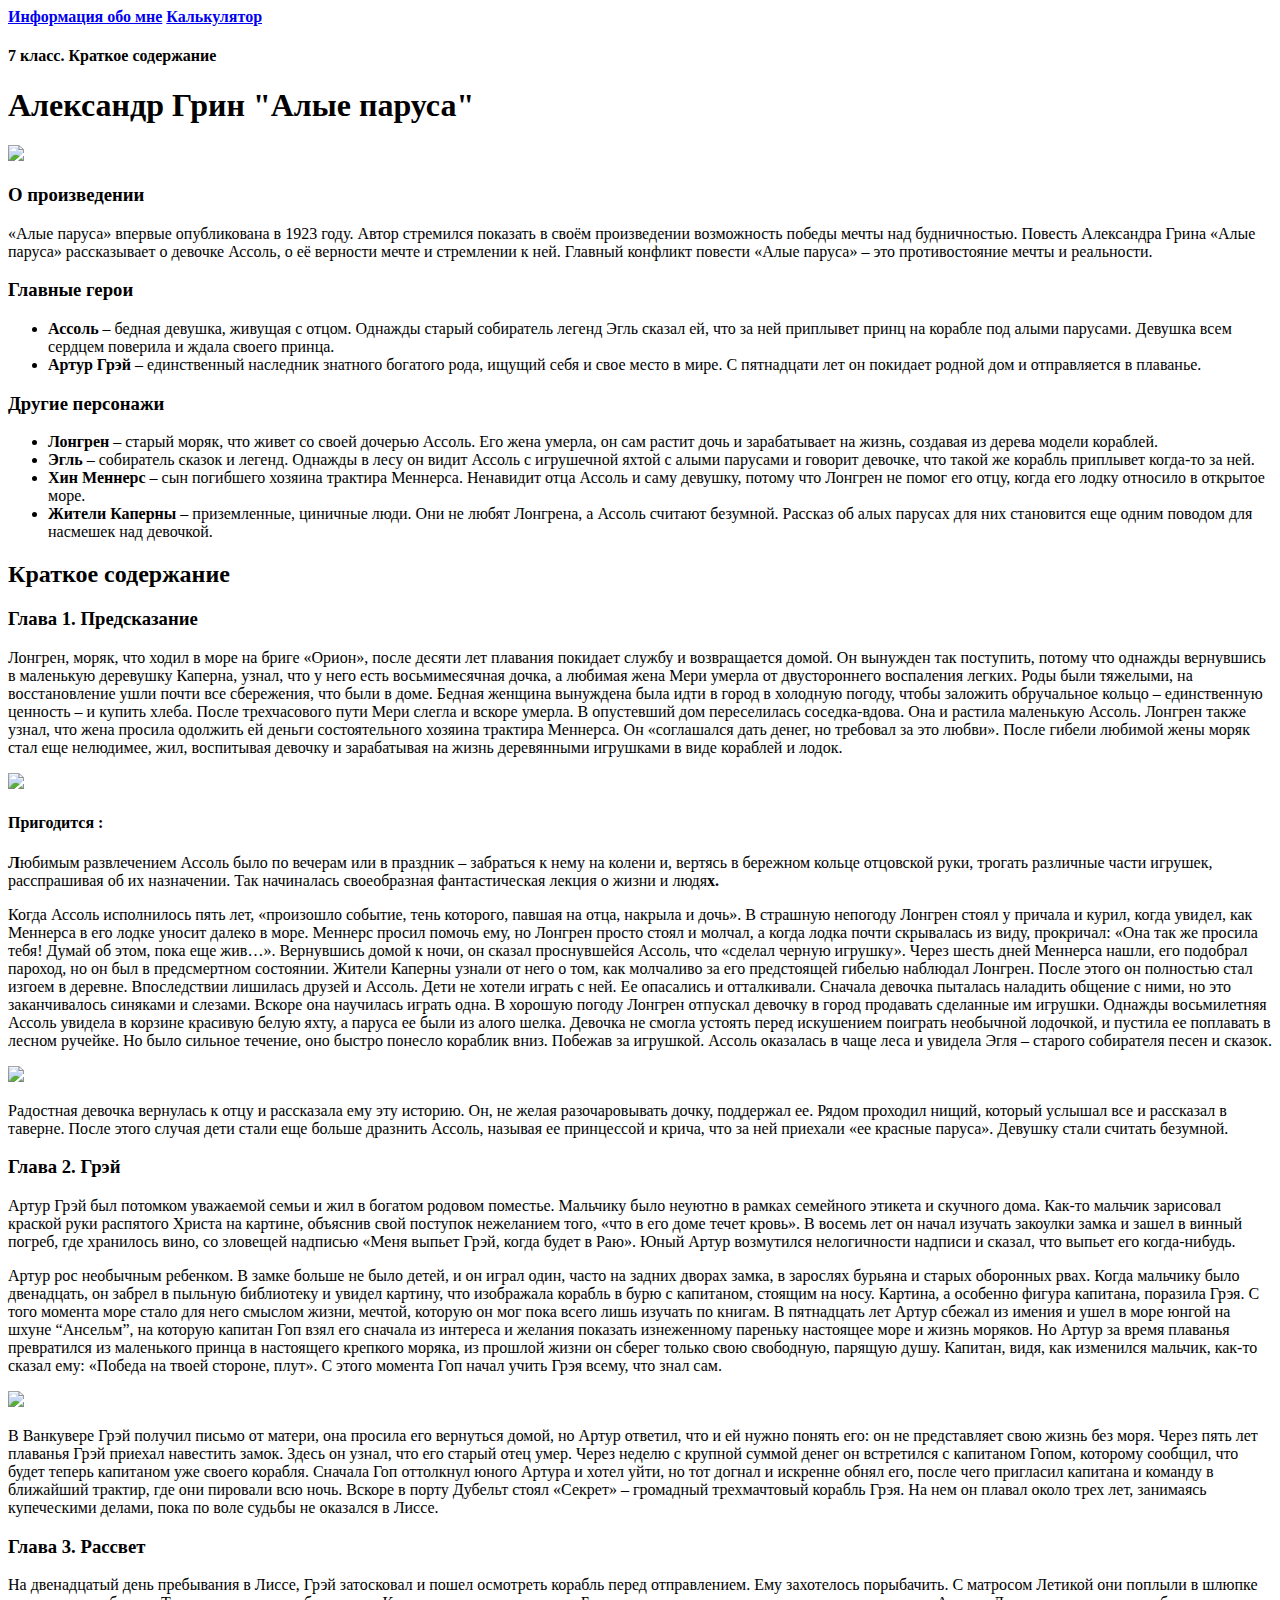
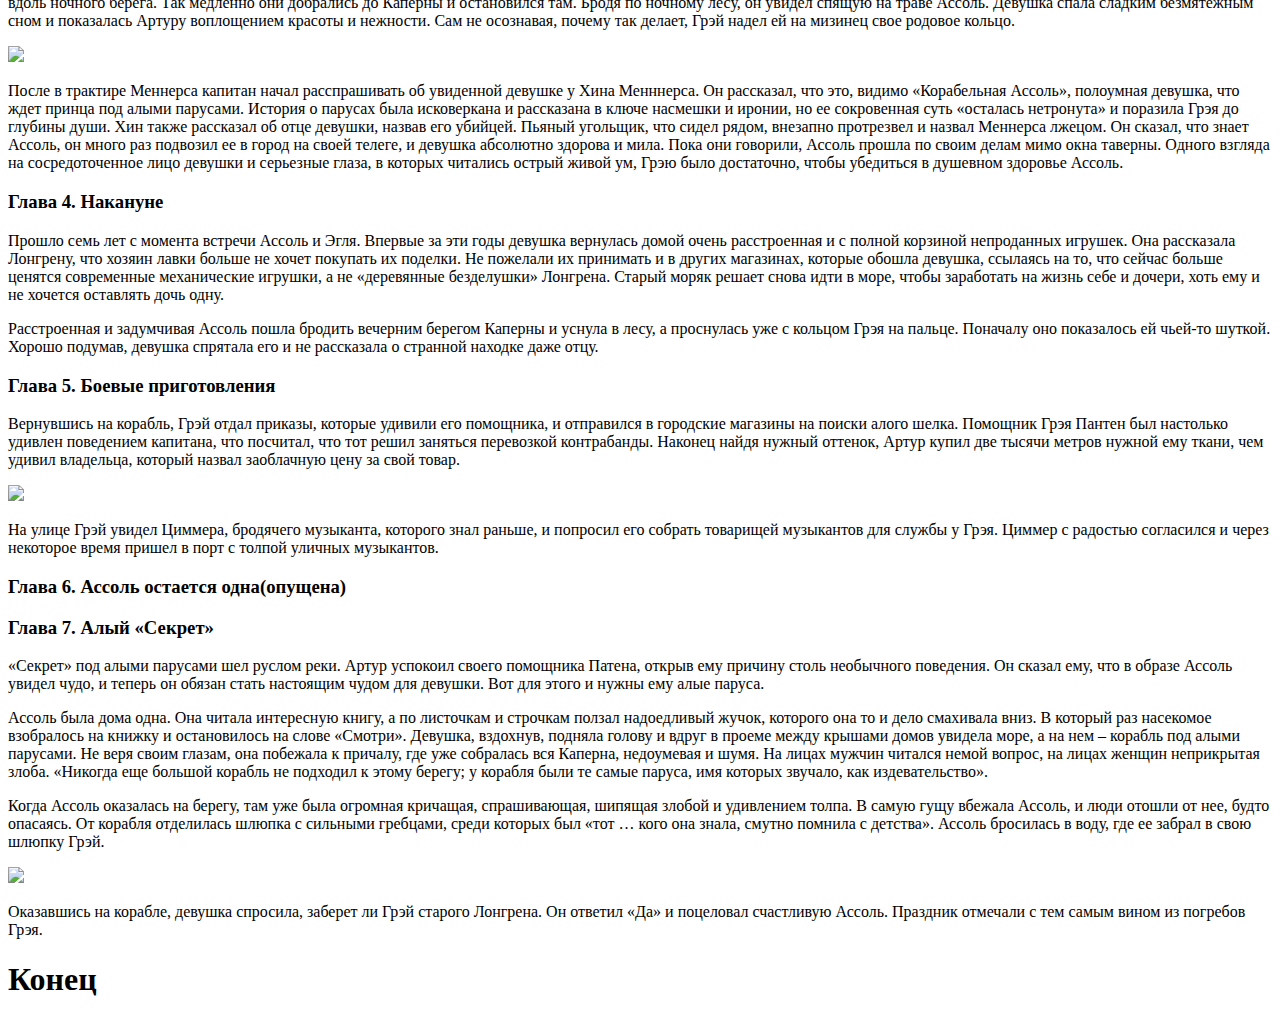
==== index.html @ d00159dd "не знаю зачем написал" ====
<!DOCTYPE html>
<html>
     <head>
	 <meta charset="UTF-8">
     <link rel="stylesheet" href="style.css">
	 <title>applebrain</title>
	 <link rel="shortcut icon" href="aa1.png"/>
       
	 </head>
	 <body>
        
       <nav>
         <a href="about.html" target="_blank" class="ddd"><b>Информация обо мне</b></a>
            <a href="kal.html" target="_blank"
               class="e"><b>Калькулятор</b></a>
        </nav>
         
           <h4 class="h44"><b>7 класс.</b><b> Краткое содержание</b></h4>  
         
           
       
         <div class="class">
             <h1>Александр Грин "Алые паруса"</h1>
           <img id="s" src="https://ozornik.net/wp-content/uploads/2020/12/chitatelskij-dnevnik-risunok-alye-parusa.jpg">
             <h3>О произведении</h3>
            <p> «Алые паруса» впервые опубликована  в 1923 году. Автор стремился показать в своём произведении возможность победы мечты над будничностью. Повесть Александра Грина «Алые паруса» рассказывает о девочке Ассоль, о её верности мечте и стремлении к ней. Главный конфликт повести «Алые паруса»  – это противостояние мечты и реальности.
            </p> 
             <h3>Главные герои</h3>
             <ul>
<li><strong>Ассоль</strong> – бедная девушка, живущая с отцом. Однажды старый собиратель легенд Эгль сказал ей, что за ней приплывет принц на корабле под алыми парусами. Девушка всем сердцем поверила и ждала своего принца.</li>

<li><strong>Артур Грэй</strong> – единственный наследник знатного богатого рода, ищущий себя и свое место в мире. С пятнадцати лет он покидает родной дом и отправляется в плаванье. </li>

             </ul>
        <h3>Другие персонажи</h3>  
             <ul>
             <li><strong>Лонгрен</strong> – старый моряк, что живет со своей дочерью Ассоль. Его жена умерла, он сам растит дочь и зарабатывает на жизнь, создавая из дерева модели кораблей.</li>

<li><strong>Эгль</strong> – собиратель сказок и легенд. Однажды в лесу он видит Ассоль с игрушечной яхтой с алыми парусами и говорит девочке, что такой же корабль приплывет когда-то за ней. </li>

<li><strong>Хин Меннерс</strong> – сын погибшего хозяина трактира Меннерса. Ненавидит отца Ассоль и саму девушку, потому что Лонгрен не помог его отцу, когда его лодку относило в открытое море.</li>

<li><strong>Жители Каперны</strong> – приземленные, циничные люди. Они не любят Лонгрена, а Ассоль считают безумной. Рассказ об алых парусах для них становится еще одним поводом для насмешек над девочкой. </li>

</ul>
        <h2>Краткое содержание</h2>
             <h3>Глава 1. Предсказание</h3>
             <p>Лонгрен, моряк, что ходил в море на бриге «Орион», после десяти лет плавания покидает службу и возвращается домой. Он вынужден так поступить, потому что однажды вернувшись в маленькую деревушку Каперна, узнал, что у него есть восьмимесячная дочка, а любимая жена Мери умерла от двустороннего воспаления легких. 
Роды были тяжелыми, на восстановление ушли почти все сбережения, что были в доме. Бедная женщина вынуждена была идти в город в холодную погоду, чтобы заложить обручальное кольцо – единственную ценность – и купить хлеба. После трехчасового пути Мери слегла и вскоре умерла. 
В опустевший дом переселилась соседка-вдова. Она и растила маленькую Ассоль. Лонгрен также узнал, что жена просила одолжить ей деньги состоятельного хозяина трактира Меннерса. Он «соглашался дать денег, но требовал за это любви».
	        
После гибели любимой жены моряк стал еще нелюдимее, жил, воспитывая девочку и зарабатывая на жизнь деревянными игрушками в виде кораблей и лодок.
              </p>
             <img id="rt" src="https://obrazovaka.ru/wp-content/uploads/2021/10/alye-parusa-1.jpg">
             <h4 id="qwe">Пригодится :</h4>
             <p>
             <b>Л</b>юбимым развлечением Ассоль было по вечерам или в праздник – забраться к нему на колени и, вертясь в бережном кольце отцовской руки, трогать различные части игрушек, расспрашивая об их назначении. Так начиналась своеобразная фантастическая лекция о жизни и людя<b>х.</b>
             </p>
             <p>Когда Ассоль исполнилось пять лет, «произошло событие, тень которого, павшая на отца, накрыла и дочь». В страшную непогоду Лонгрен стоял у причала и курил, когда увидел, как Меннерса в его лодке уносит далеко в море. Меннерс просил помочь ему, но Лонгрен просто стоял и молчал, а когда лодка почти скрывалась из виду, прокричал: «Она так же просила тебя! Думай об этом, пока еще жив…». Вернувшись домой к ночи, он сказал проснувшейся Ассоль, что «сделал черную игрушку».
Через шесть дней Меннерса нашли, его подобрал пароход, но он был в предсмертном состоянии. Жители Каперны узнали от него о том, как молчаливо за его предстоящей гибелью наблюдал Лонгрен. После этого он полностью стал изгоем в деревне. Впоследствии лишилась друзей и Ассоль. Дети не хотели играть с ней. Ее опасались и отталкивали. Сначала девочка пыталась наладить общение с ними, но это заканчивалось синяками и слезами. Вскоре она научилась играть одна.
В хорошую погоду Лонгрен отпускал девочку в город продавать сделанные им игрушки. Однажды восьмилетняя Ассоль увидела в корзине красивую белую яхту, а паруса ее были из алого шелка. Девочка не смогла устоять перед искушением поиграть необычной лодочкой, и пустила ее поплавать в лесном ручейке. Но было сильное течение, оно быстро понесло кораблик вниз. Побежав за игрушкой. Ассоль оказалась в чаще леса и увидела Эгля – старого собирателя песен и сказок.</p>
             <img src="https://obrazovaka.ru/wp-content/uploads/2021/10/alye-parusa-2.jpg"> 
             <p>Радостная девочка вернулась к отцу и рассказала ему эту историю. Он, не желая разочаровывать дочку, поддержал ее. Рядом проходил нищий, который услышал все и рассказал в таверне. После этого случая дети стали еще больше дразнить Ассоль, называя ее принцессой и крича, что за ней приехали «ее красные паруса». Девушку стали считать безумной.
             </p>
            
             <h3>Глава 2. Грэй</h3>
             <p>
             Артур Грэй был потомком уважаемой семьи и жил в богатом родовом поместье. Мальчику было неуютно в рамках семейного этикета и скучного дома. 
Как-то мальчик зарисовал краской руки распятого Христа на картине, объяснив свой поступок нежеланием того, «что в его доме течет кровь». В восемь лет он начал изучать закоулки замка и зашел в винный погреб, где хранилось вино, со зловещей надписью «Меня выпьет Грэй, когда будет в Раю». Юный Артур возмутился нелогичности надписи и сказал, что выпьет его когда-нибудь.
             </p>
             <p>
             Артур рос необычным ребенком. В замке больше не было детей, и он играл один, часто на задних дворах замка, в зарослях бурьяна и старых оборонных рвах.
Когда мальчику было двенадцать, он забрел в пыльную библиотеку и увидел картину, что изображала корабль в бурю с капитаном, стоящим на носу. Картина, а особенно фигура капитана, поразила Грэя. С того момента море стало для него смыслом жизни, мечтой, которую он мог пока всего лишь изучать по книгам.
	        
В пятнадцать лет Артур сбежал из имения и ушел в море юнгой на шхуне “Ансельм”, на которую капитан Гоп взял его сначала из интереса и желания показать изнеженному пареньку настоящее море и жизнь моряков. Но Артур за время плаванья превратился из маленького принца в настоящего крепкого моряка, из прошлой жизни он сберег только свою свободную, парящую душу. Капитан, видя, как изменился мальчик, как-то сказал ему: «Победа на твоей стороне, плут». С этого момента Гоп начал учить Грэя всему, что знал сам.
             </p>
             <img src="https://obrazovaka.ru/wp-content/uploads/2021/10/alye-parusa-5.jpg">
             <p>
             В Ванкувере Грэй получил письмо от матери, она просила его вернуться домой, но Артур ответил, что и ей нужно понять его: он не представляет свою жизнь без моря. 
Через пять лет плаванья Грэй приехал навестить замок. Здесь он узнал, что его старый отец умер. Через неделю с крупной суммой денег он встретился с капитаном Гопом, которому сообщил, что будет теперь капитаном уже своего корабля. Сначала Гоп оттолкнул юного Артура и хотел уйти, но тот  догнал и искренне обнял его, после чего пригласил капитана и команду в ближайший трактир, где они пировали всю ночь.
Вскоре в порту Дубельт стоял «Секрет» – громадный трехмачтовый корабль Грэя. 
На нем он плавал около трех лет, занимаясь купеческими делами, пока по воле судьбы не оказался в Лиссе.
       </p>
             <h3>Глава 3. Рассвет</h3>
             <p>
             На двенадцатый день пребывания в Лиссе, Грэй затосковал и пошел осмотреть корабль перед отправлением. Ему захотелось порыбачить. С матросом Летикой они поплыли в шлюпке вдоль ночного берега. Так медленно они добрались до Каперны и остановился там. 
Бродя по ночному лесу, он увидел спящую на траве Ассоль. Девушка спала сладким безмятежным сном и показалась Артуру воплощением красоты и нежности. Сам не осознавая, почему так делает, Грэй надел ей на мизинец свое родовое кольцо.
             </p>
             <img src="https://obrazovaka.ru/wp-content/uploads/2021/10/alye-parusa-6.jpg">
             <p>
             После в трактире Меннерса капитан начал расспрашивать об увиденной девушке у Хина Менннерса. Он рассказал, что это, видимо «Корабельная Ассоль», полоумная девушка, что ждет принца под алыми парусами. История о парусах была исковеркана и рассказана в ключе насмешки и иронии, но ее сокровенная суть «осталась нетронута» и поразила Грэя до глубины души.
Хин также рассказал об отце девушки, назвав его убийцей. Пьяный угольщик, что сидел рядом, внезапно протрезвел и назвал Меннерса лжецом. Он сказал, что знает Ассоль, он много раз подвозил ее в город на своей телеге, и девушка абсолютно здорова и мила. Пока они говорили, Ассоль прошла по своим делам мимо окна таверны. Одного взгляда на сосредоточенное лицо девушки и серьезные глаза, в которых читались острый живой ум, Грэю было достаточно, чтобы убедиться в душевном здоровье Ассоль.
             </p>
             <h3>Глава 4. Накануне</h3>
             <p>
             Прошло семь лет с момента встречи Ассоль и Эгля. Впервые за эти годы девушка вернулась домой очень расстроенная и с полной корзиной непроданных игрушек. Она рассказала Лонгрену, что хозяин лавки больше не хочет покупать их поделки. Не пожелали их принимать и в других магазинах, которые обошла девушка, ссылаясь на то, что сейчас больше ценятся современные механические игрушки, а не «деревянные безделушки» Лонгрена. Старый моряк решает снова идти в море, чтобы заработать на жизнь себе и дочери, хоть ему и не хочется оставлять дочь одну.
             </p>
             <p>
             Расстроенная и задумчивая Ассоль пошла бродить вечерним берегом Каперны и уснула в лесу, а проснулась уже с кольцом Грэя на пальце. Поначалу оно показалось ей чьей-то шуткой. Хорошо подумав, девушка спрятала его и не рассказала о странной находке даже отцу.


             </p>
             <h3>Глава 5. Боевые приготовления</h3>
             <p>
             Вернувшись на корабль, Грэй отдал приказы, которые удивили его помощника, и отправился в городские магазины на поиски алого шелка. Помощник Грэя Пантен был настолько удивлен поведением капитана, что посчитал, что тот решил заняться перевозкой контрабанды.
Наконец найдя нужный оттенок, Артур купил две тысячи метров нужной ему ткани, чем удивил владельца, который назвал заоблачную цену за свой товар.
             </p>
             <img src="https://obrazovaka.ru/wp-content/uploads/2021/10/alye-parusa-7.jpg">
             <p>
             На улице Грэй увидел Циммера, бродячего музыканта, которого знал раньше, и попросил его собрать товарищей музыкантов для службы у Грэя. Циммер с радостью согласился и через некоторое время пришел в порт с толпой уличных музыкантов.
             </p>
             <h3>Глава 6. Ассоль остается одна(опущена)</h3>
             <h3>Глава 7. Алый «Секрет»</h3>
             <p>
             «Секрет» под алыми парусами шел руслом реки. Артур успокоил своего помощника Патена, открыв ему причину столь необычного поведения. Он сказал ему, что в образе Ассоль увидел чудо, и теперь он обязан стать настоящим чудом для девушки. Вот для этого и нужны ему алые паруса.
             </p>
             <p>
             Ассоль была дома одна. Она читала интересную книгу, а по листочкам и строчкам ползал надоедливый жучок, которого она то и дело смахивала вниз. В который раз насекомое взобралось на книжку и остановилось на слове «Смотри». Девушка, вздохнув, подняла голову и вдруг в проеме между крышами домов увидела море, а на нем – корабль под алыми парусами. Не веря своим глазам, она побежала к причалу, где уже собралась вся Каперна, недоумевая и шумя. На лицах мужчин читался немой вопрос, на лицах женщин неприкрытая злоба. «Никогда еще большой корабль не подходил к этому берегу; у корабля были те самые паруса, имя которых звучало, как издевательство».
             </p>
             <p>
             Когда Ассоль оказалась на берегу, там уже была огромная кричащая, спрашивающая, шипящая злобой и удивлением толпа. В самую гущу вбежала Ассоль, и люди отошли от нее, будто опасаясь.
От корабля отделилась шлюпка с сильными гребцами, среди которых был «тот … кого она знала, смутно помнила с детства». Ассоль бросилась в воду, где ее забрал в свою шлюпку Грэй.
             </p>
             <img src="https://obrazovaka.ru/wp-content/uploads/2021/10/alye-parusa-8.jpg">
             <p>
             Оказавшись на корабле, девушка спросила, заберет ли Грэй старого Лонгрена. Он ответил «Да» и поцеловал счастливую Ассоль. Праздник отмечали с тем самым вином из погребов Грэя.
             </p>
             <h1 class="h22">Конец</h1>
         </div>
         
         </body>
</html>
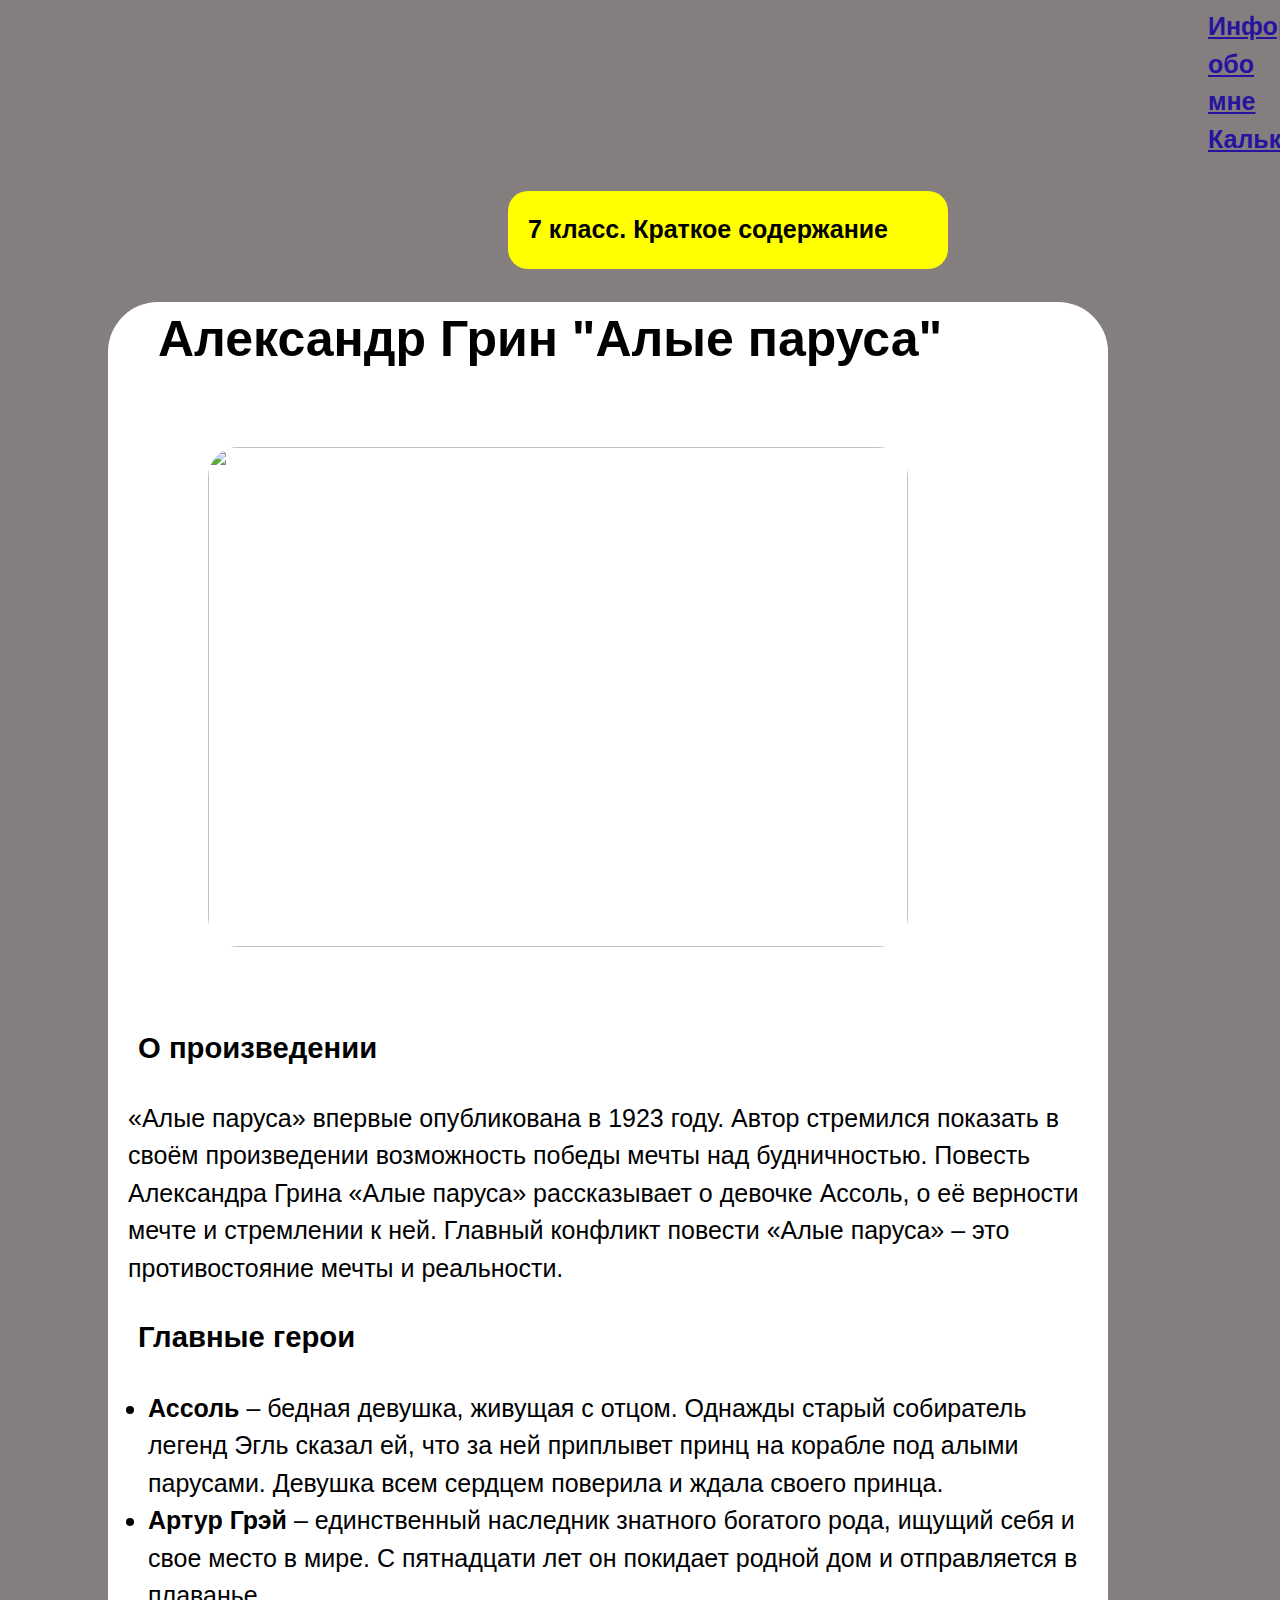
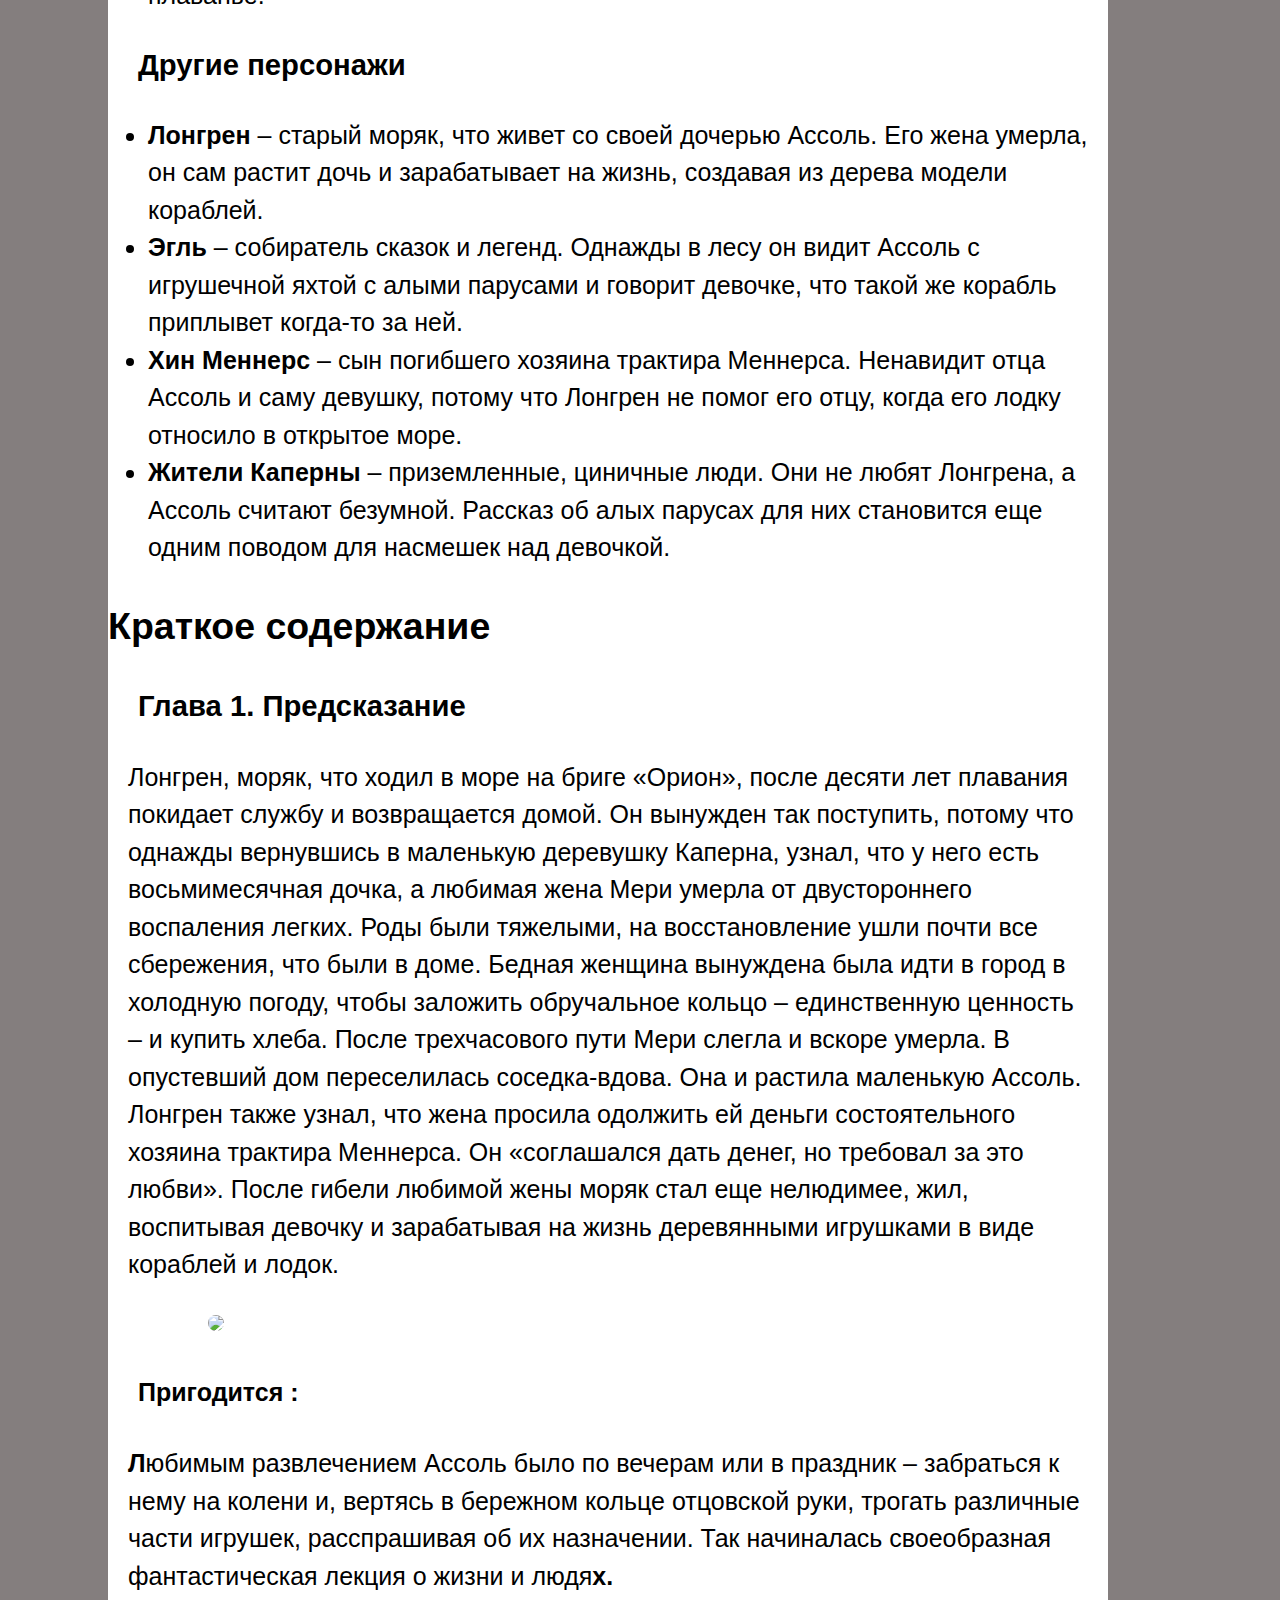
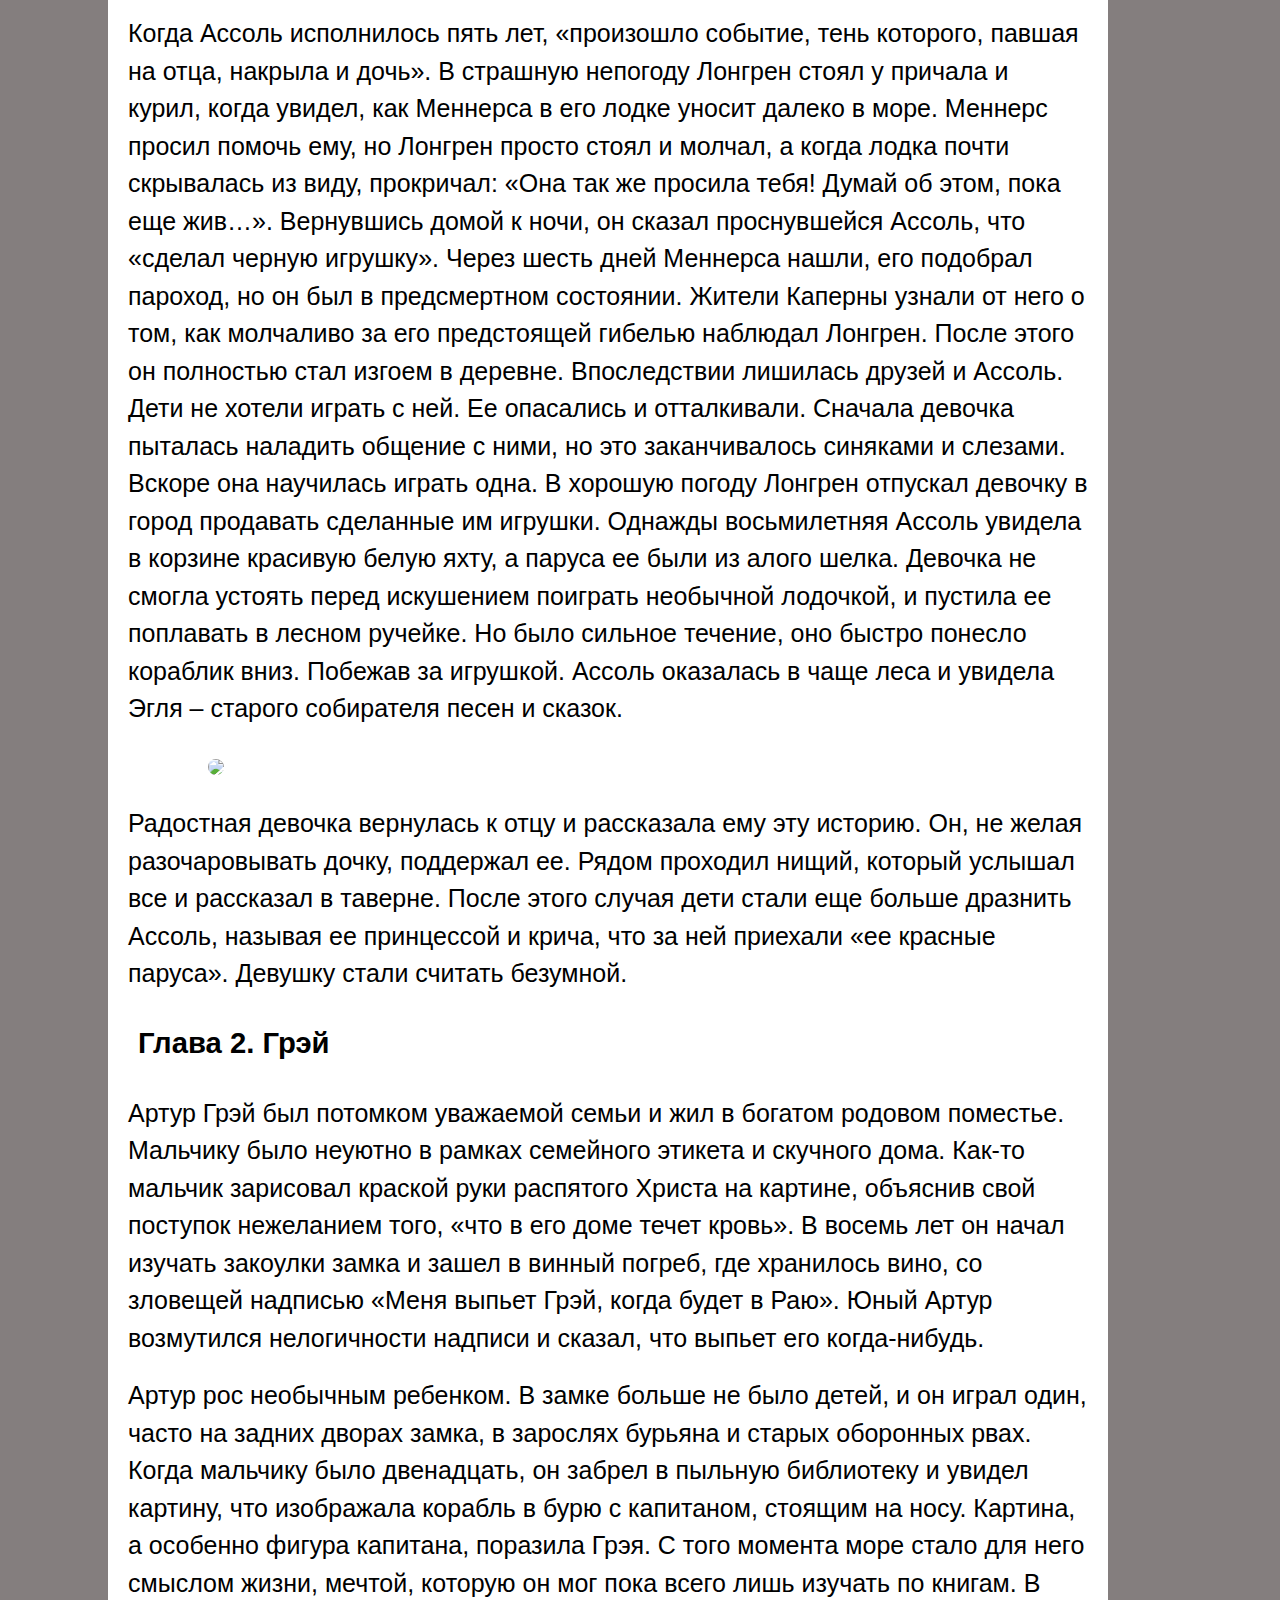
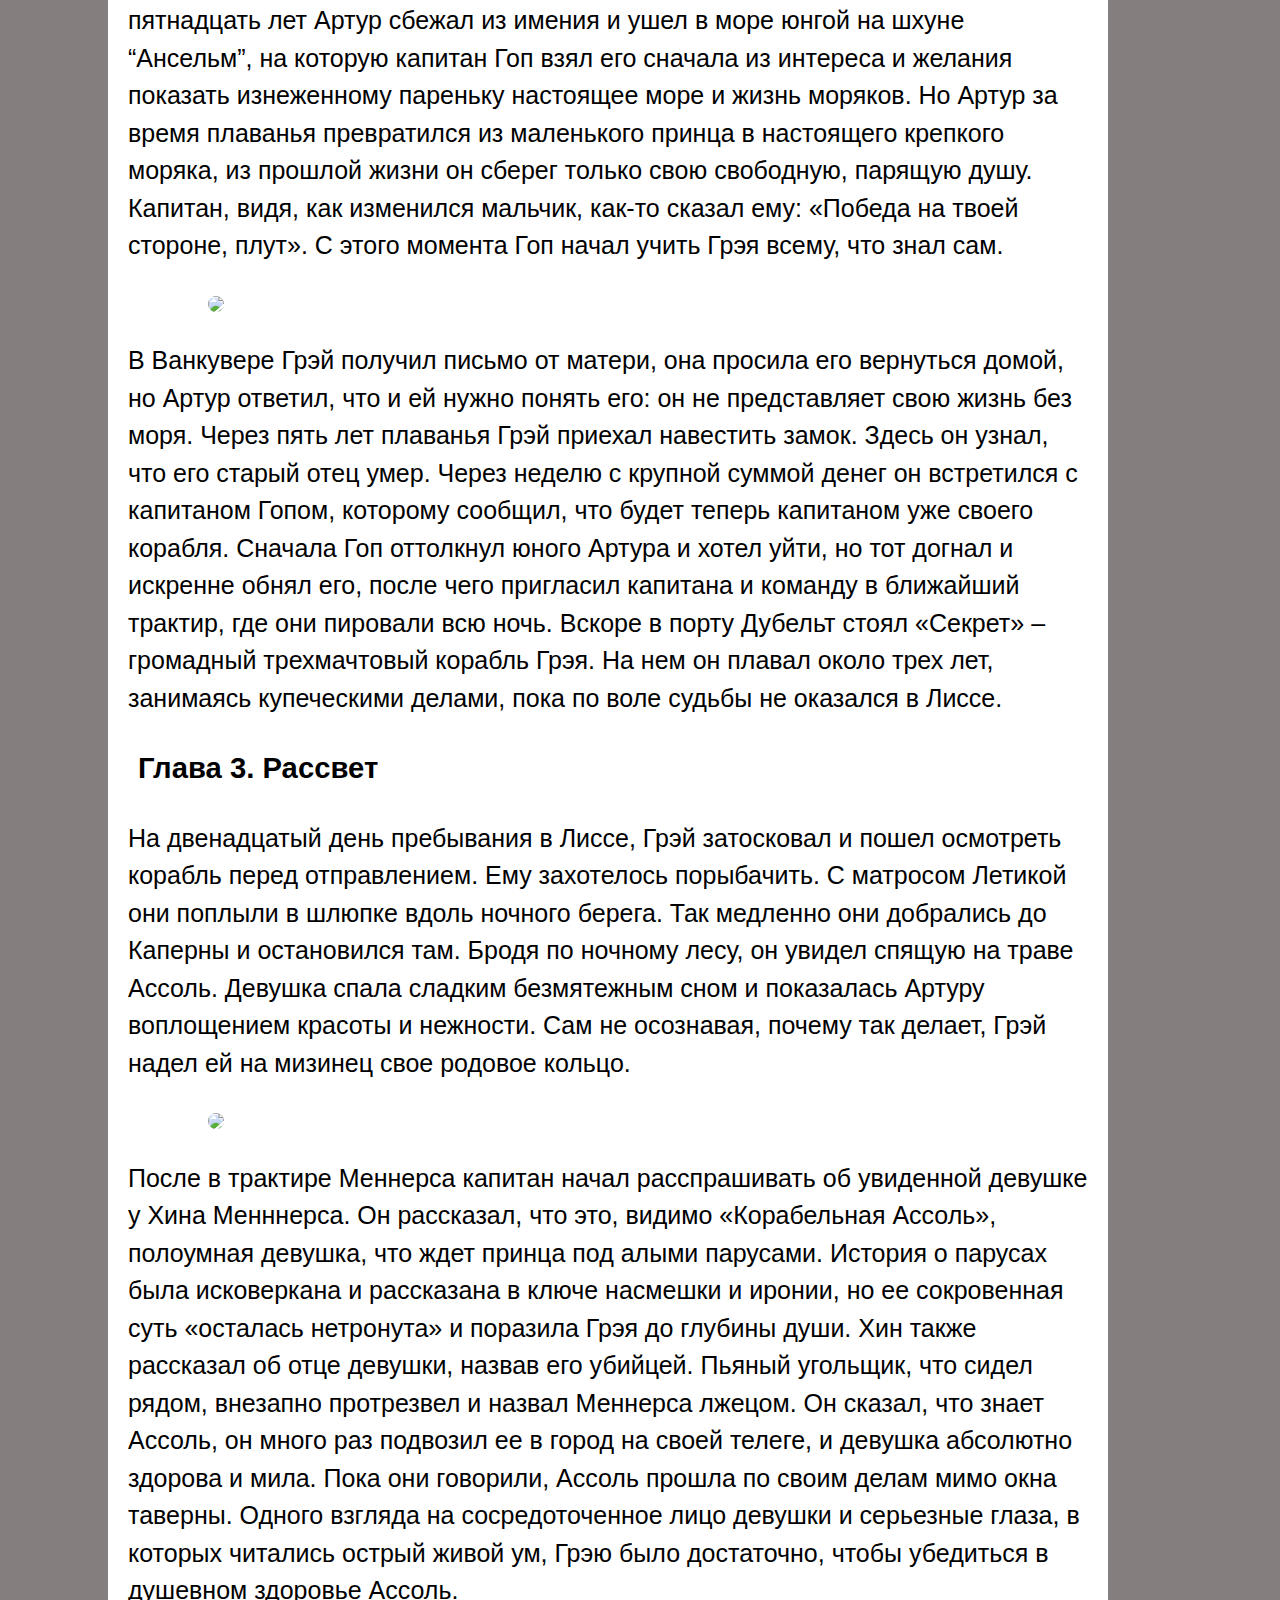
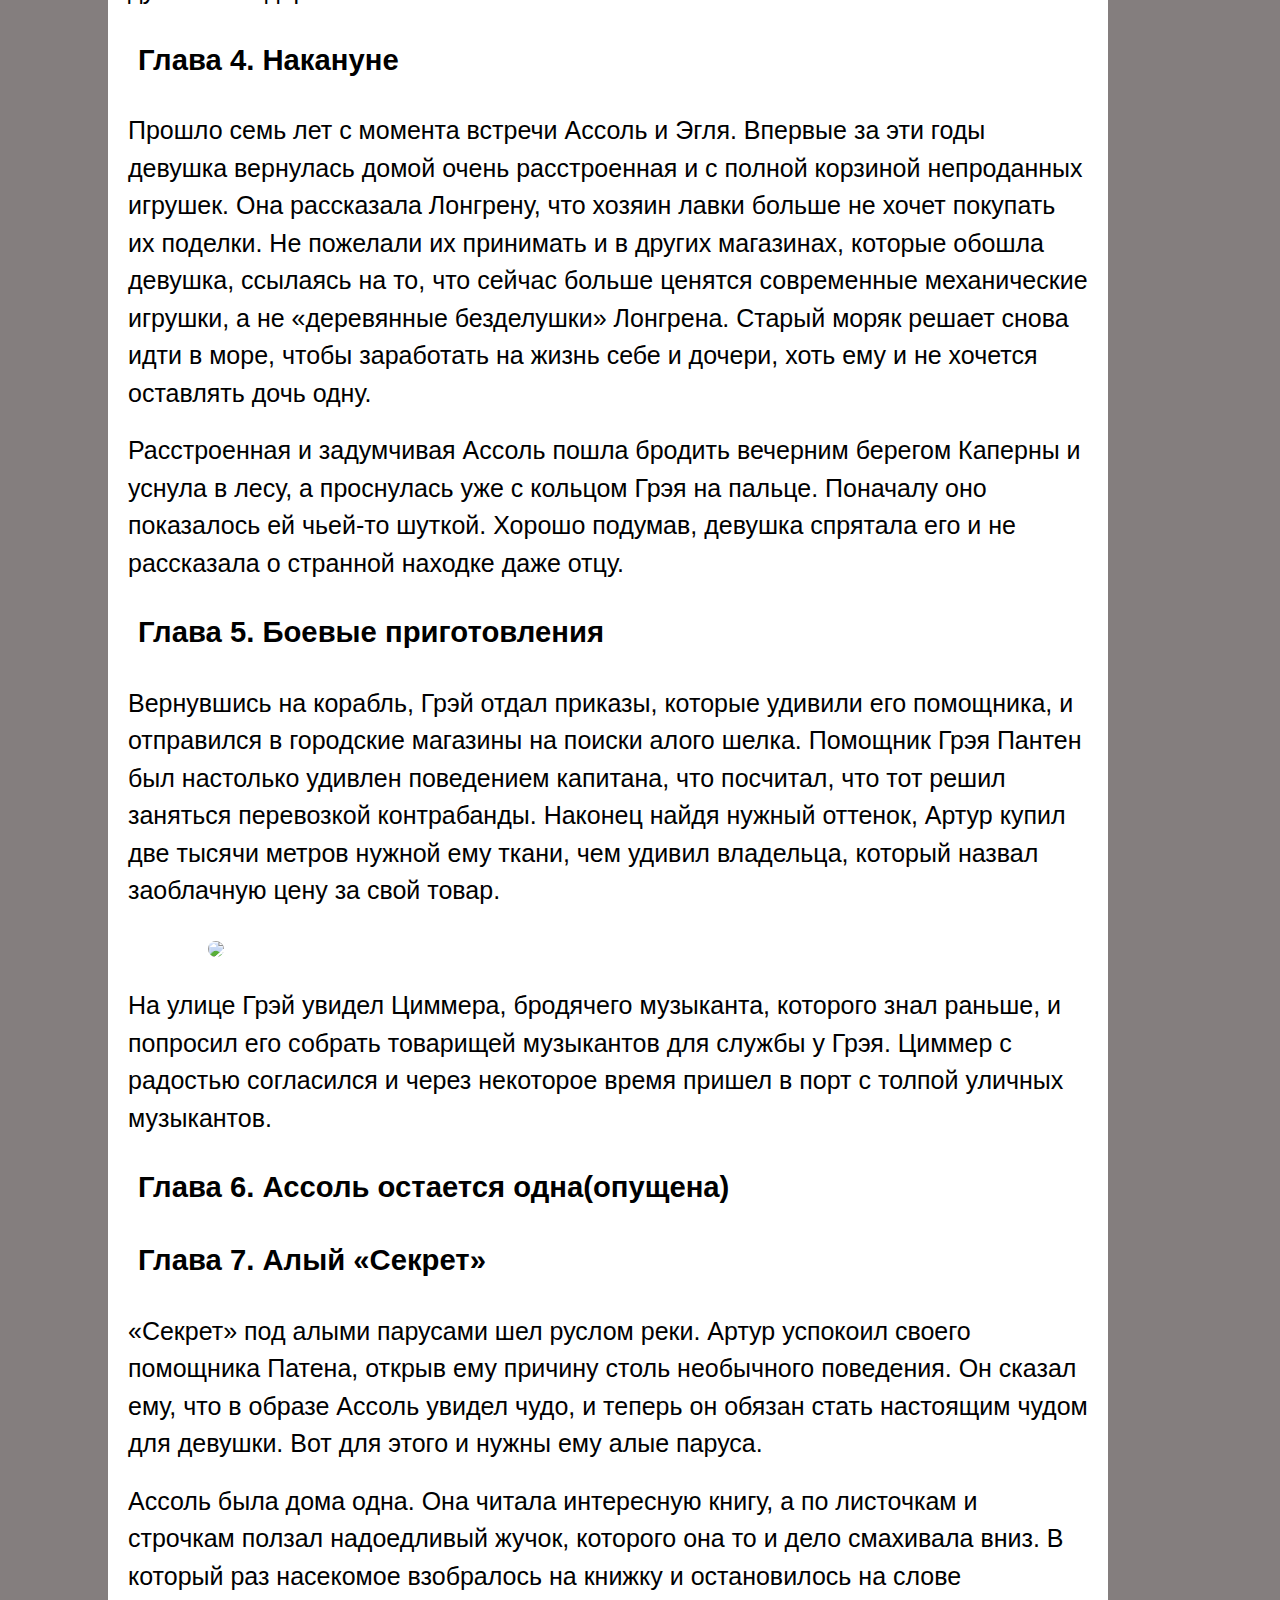
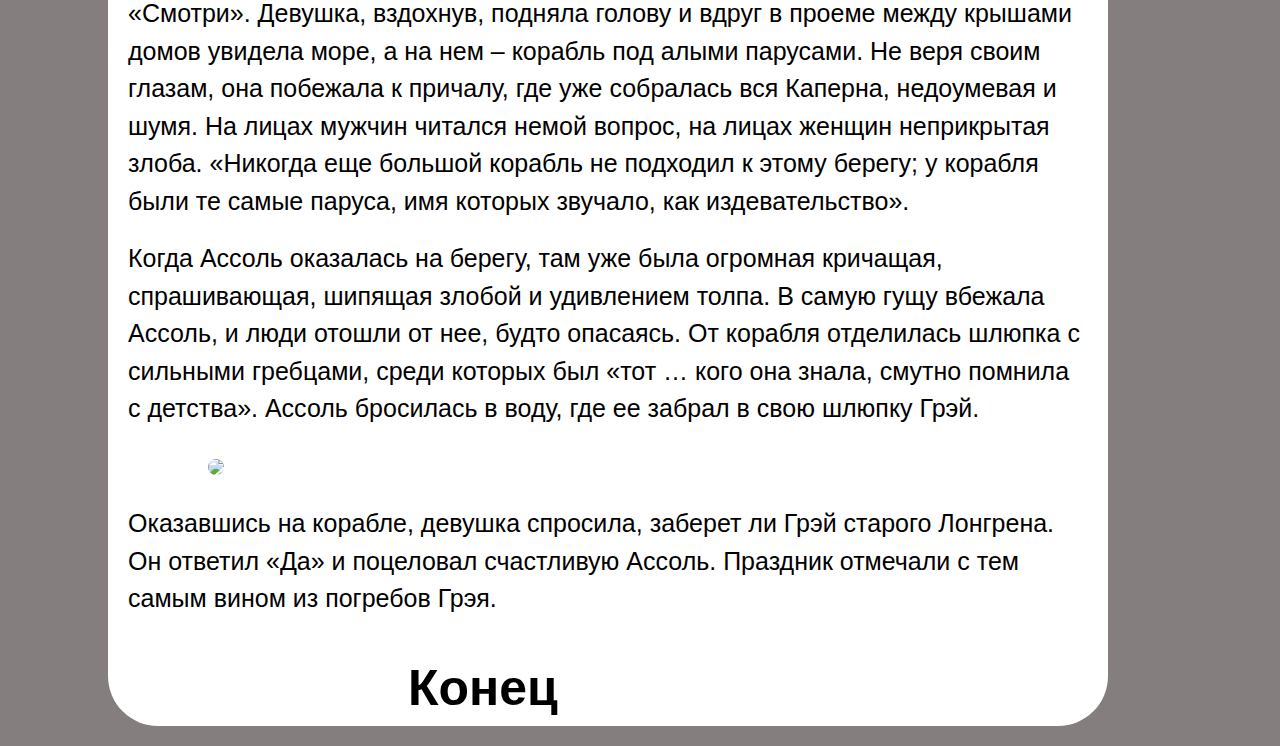
==== commit 3c87238c: "ккккккк" ====
--- a/index.html
+++ b/index.html
@@ -21,7 +21,7 @@
        
          <div class="class">
              <h1>Александр Грин "Алые паруса"</h1>
-           <img id="s" src="https://ozornik.net/wp-content/uploads/2020/12/chitatelskij-dnevnik-risunok-alye-parusa.jpg">
+           <img id="s" src="https://illustrators.ru/uploads/album_image/image/69188/%D0%BE%D0%B1%D0%BB%D0%BE%D0%B6%D0%BA%D0%B0%20%D0%BE%D1%81%D0%BD%D0%BE%D0%B2%D0%BD%D0%B0%D1%8F.png">
              <h3>О произведении</h3>
             <p> «Алые паруса» впервые опубликована  в 1923 году. Автор стремился показать в своём произведении возможность победы мечты над будничностью. Повесть Александра Грина «Алые паруса» рассказывает о девочке Ассоль, о её верности мечте и стремлении к ней. Главный конфликт повести «Алые паруса»  – это противостояние мечты и реальности.
             </p> 
--- a/style.css
+++ b/style.css
@@ -0,0 +1,131 @@
+body {
+  background: #847e7e;
+    font-family:Arial;
+    line-height:1.5;
+    font-size:25px;
+    
+}
+nav{
+    
+    margin: 0 auto;
+    margin-left: 1200px;
+    
+}
+.ddd{
+    color: #2813a0;
+}
+.e{
+    color: #2813a0;
+}
+#ddt{
+    
+    margin-left:1250px;
+}
+}
+.card{
+    width:400px;
+  margin: 30px auto ;
+    padding: 20px;
+    background-color:white;
+    box-shadow: 0 5px 10px  #ccc;
+    border-radius: 10px;
+       
+}
+.cardphoto{
+    display:block;
+    width:200px;
+    height:200px;
+    margin:0 auto;
+    border-radius:50%;
+    
+}
+.card-title{
+    font-size:20px;
+    text-align:center;
+    color:#2c6a11;
+}
+
+.www{
+    width:1000px;
+    margin-left:500px;
+}
+a:hover{
+    color:yellow;
+}
+h1{
+    margin-bottom: 20px;
+    margin-left: 50px;
+}
+.class{
+    width:1000px;
+    margin-left:100px;
+    background-color: white;
+    border-radius: 50px;
+}
+#s{
+    width:700px;
+    height:500px;
+    margin:50px;
+    margin-left: 100px;
+    border-radius:30px;
+}
+p{
+    margin:20px;
+}
+h3{
+    margin-left:30px;
+    
+}
+.h44{
+    margin-left:500px;
+    background-color: yellow;
+    width:400px;
+    padding:20px;
+    border-radius: 20px;
+}
+.h44:hover{
+    box-shadow: 0 2px 40px #000;
+    
+}
+input{
+    background-color:orange;
+}
+#a1{
+    background-color: greenyellow;
+}
+#b1{
+    background-color: greenyellow;
+}
+input:focus{
+    background-color: #aedff4;
+}
+#c{
+    background-color: yellow;
+    width:100px;
+    height:50px;
+    border-radius: 20px;
+    margin-left: 20px;
+}
+#c:hover{
+     box-shadow:0 2px 40px #000;
+}
+#c1{
+    background-color: aqua;
+    width:100px;
+    height:50px;
+    border-radius: 20px;
+    margin-left: 20px;
+}
+#c1:hover{
+     box-shadow:0 2px 40px #000;
+}
+#qwe{
+    margin-left: 30px;
+}
+img{
+    margin-left:100px;
+    border-radius: 20px;
+}
+.h22{
+    margin-left:300px;
+}